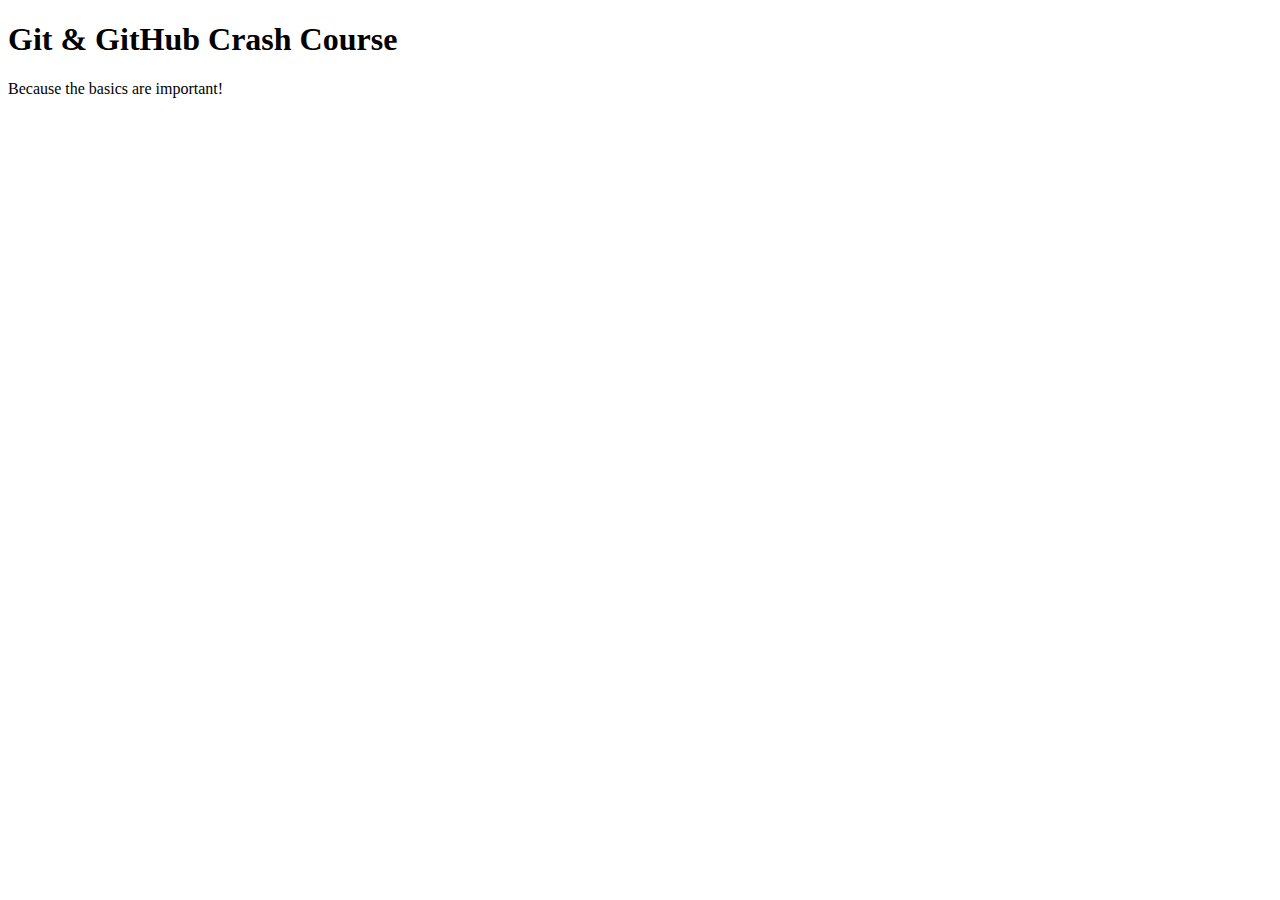
==== index.html @ 68952416 "first commit" ====
<!DOCTYPE html>
<html lang="en">
  <head>
    <meta charset="UTF-8" />
    <meta http-equiv="X-UA-Compatible" content="IE=edge" />
    <meta name="viewport" content="width=device-width, initial-scale=1.0" />
    <title>Git & GitHub Crash Course</title>
  </head>
  <body>
    <h1>Git & GitHub Crash Course</h1>
    <p>Because the basics are important!</p>
  </body>
</html>
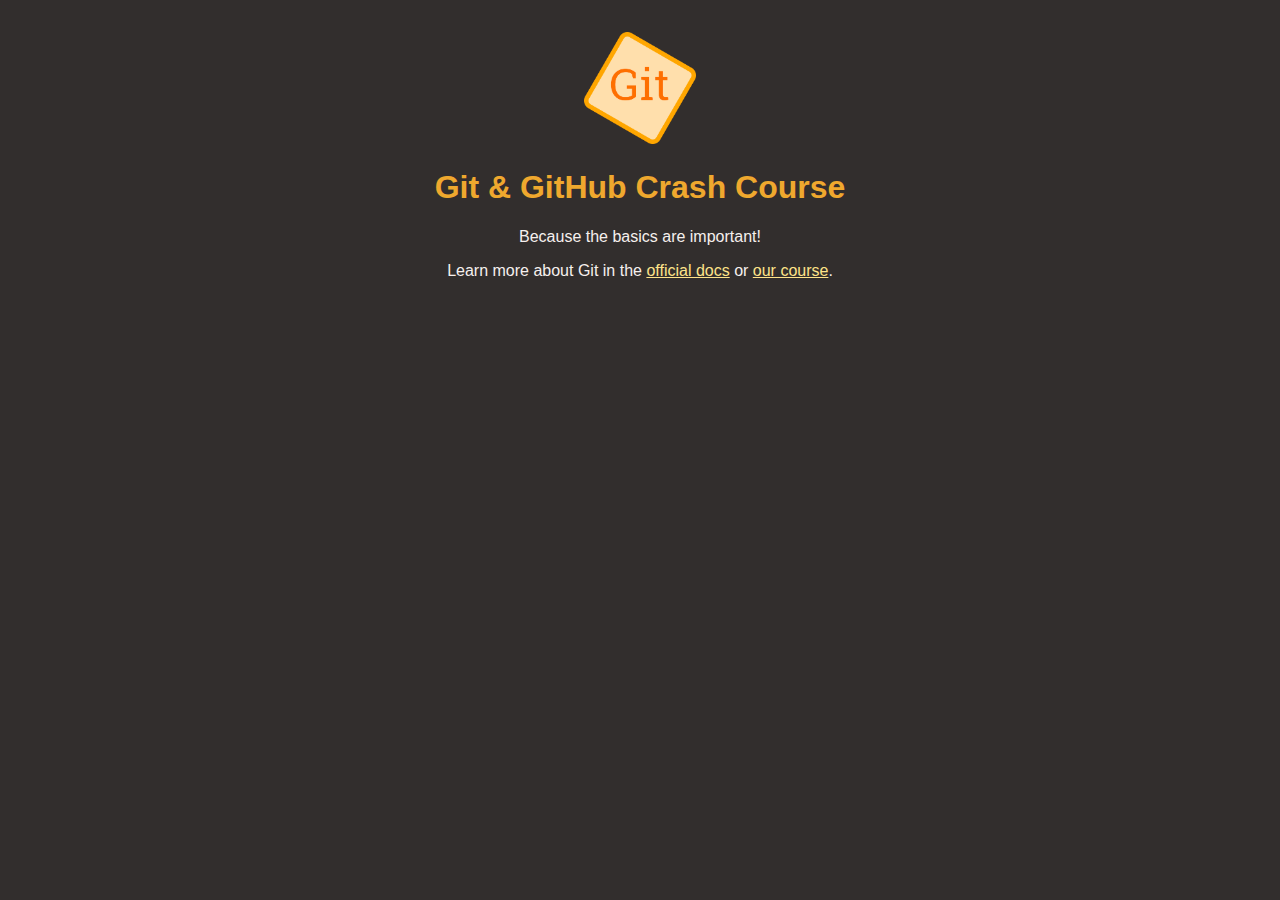
==== commit 7a23739a: "added html styles and logo" ====
--- a/index.html
+++ b/index.html
@@ -4,10 +4,23 @@
     <meta charset="UTF-8" />
     <meta http-equiv="X-UA-Compatible" content="IE=edge" />
     <meta name="viewport" content="width=device-width, initial-scale=1.0" />
-    <title>Git & GitHub Crash Course</title>
+    <title>Git & GitHub Crash Course!</title>
+    <link rel="stylesheet" href="styles.css" />
   </head>
   <body>
-    <h1>Git & GitHub Crash Course</h1>
-    <p>Because the basics are important!</p>
+    <header>
+      <img id="logo" src="logo.png" alt="A logo that contains the word 'Git'" />
+      <h1>Git & GitHub Crash Course</h1>
+    </header>
+    <main>
+      <section>
+        <p>Because the basics are important!</p>
+        <p>
+          Learn more about Git in the
+          <a href="https://git-scm.com/book/en/v2">official docs</a> or
+          <a href="https://acad.link/git">our course</a>.
+        </p>
+      </section>
+    </main>
   </body>
 </html>
--- a/styles.css
+++ b/styles.css
@@ -0,0 +1,25 @@
+html {
+  font-family: sans-serif;
+}
+
+body {
+  margin: 0;
+  text-align: center;
+  background-color: #322e2d;
+  color: #f6f0ee;
+}
+
+#logo {
+  width: 7rem;
+  height: 7rem;
+  object-fit: contain;
+  margin-top: 2rem;
+}
+
+h1 {
+  color: #efa82e;
+}
+
+a {
+  color: #fee389;
+}
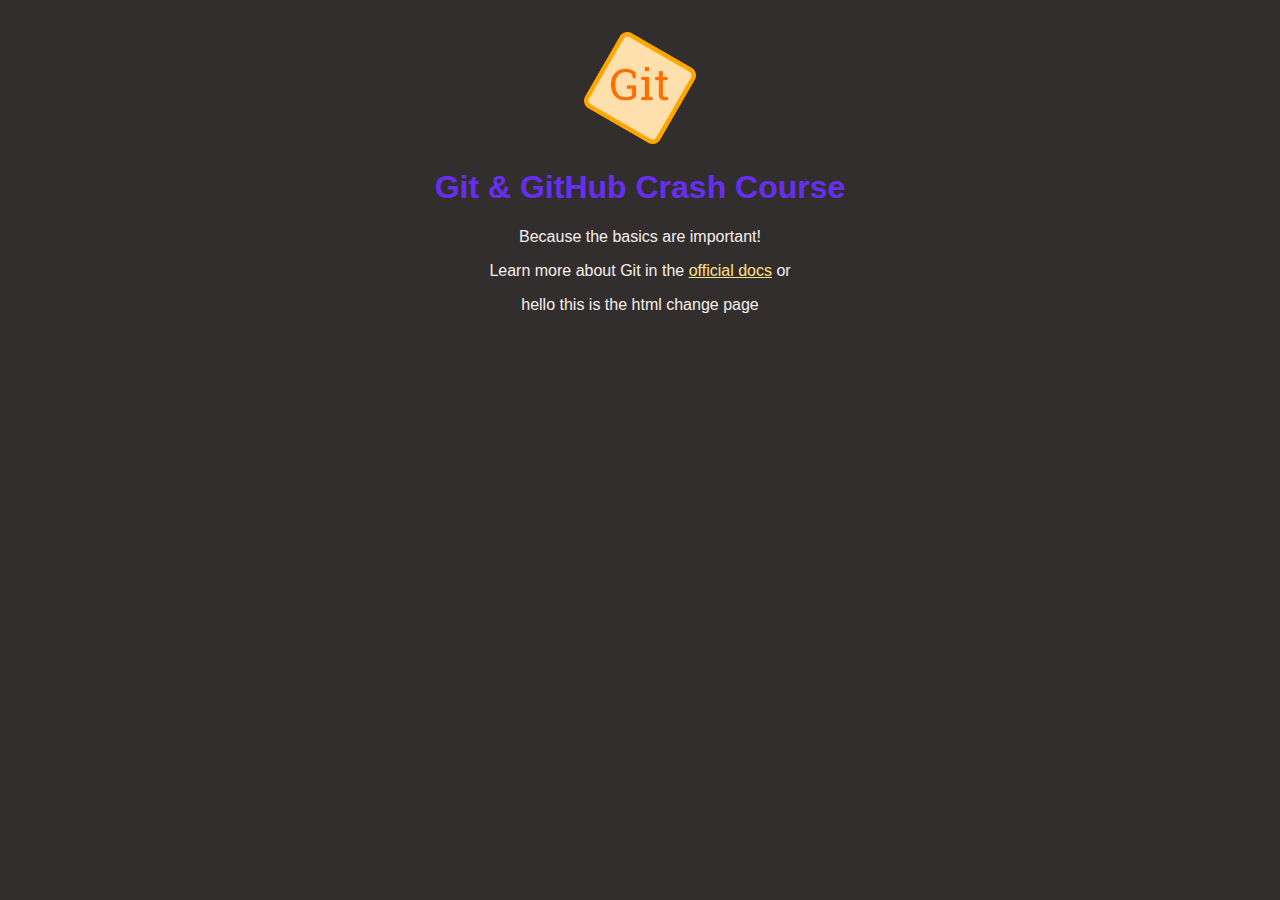
==== commit fbaaa55b: "restructring the files" ====
--- a/index.html
+++ b/index.html
@@ -18,7 +18,7 @@
         <p>
           Learn more about Git in the
           <a href="https://git-scm.com/book/en/v2">official docs</a> or
-          <a href="https://acad.link/git">our course</a>.
+          <p>hello this is the html change page</p>
         </p>
       </section>
     </main>
--- a/styles.css
+++ b/styles.css
@@ -17,7 +17,7 @@
 }
 
 h1 {
-  color: #efa82e;
+  color: #682eef;
 }
 
 a {
